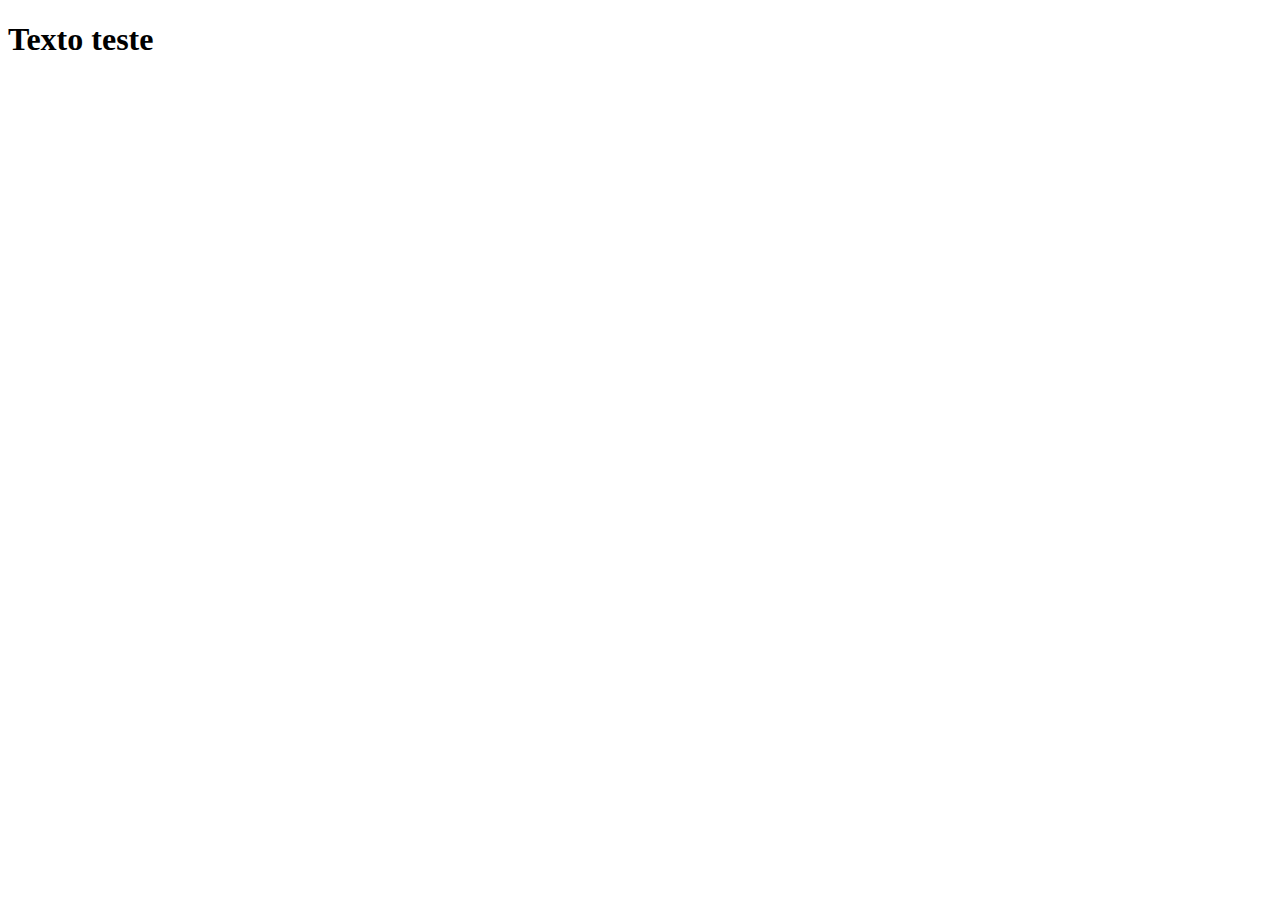
==== Modulo2/Index.html @ 285c7ea0 "Modulo_2" ====
<!DOCTYPE html>
<html>
<head>
    <meta charset="UTF-8"/>
    <title>Aulas JavaScript</title>
    <link rel="stylesheet" href="style.css">
</head>
<body>
    <h1 id="titulo">Texto teste</h1>

    <script src="script.js"></script>
</body>
</html>
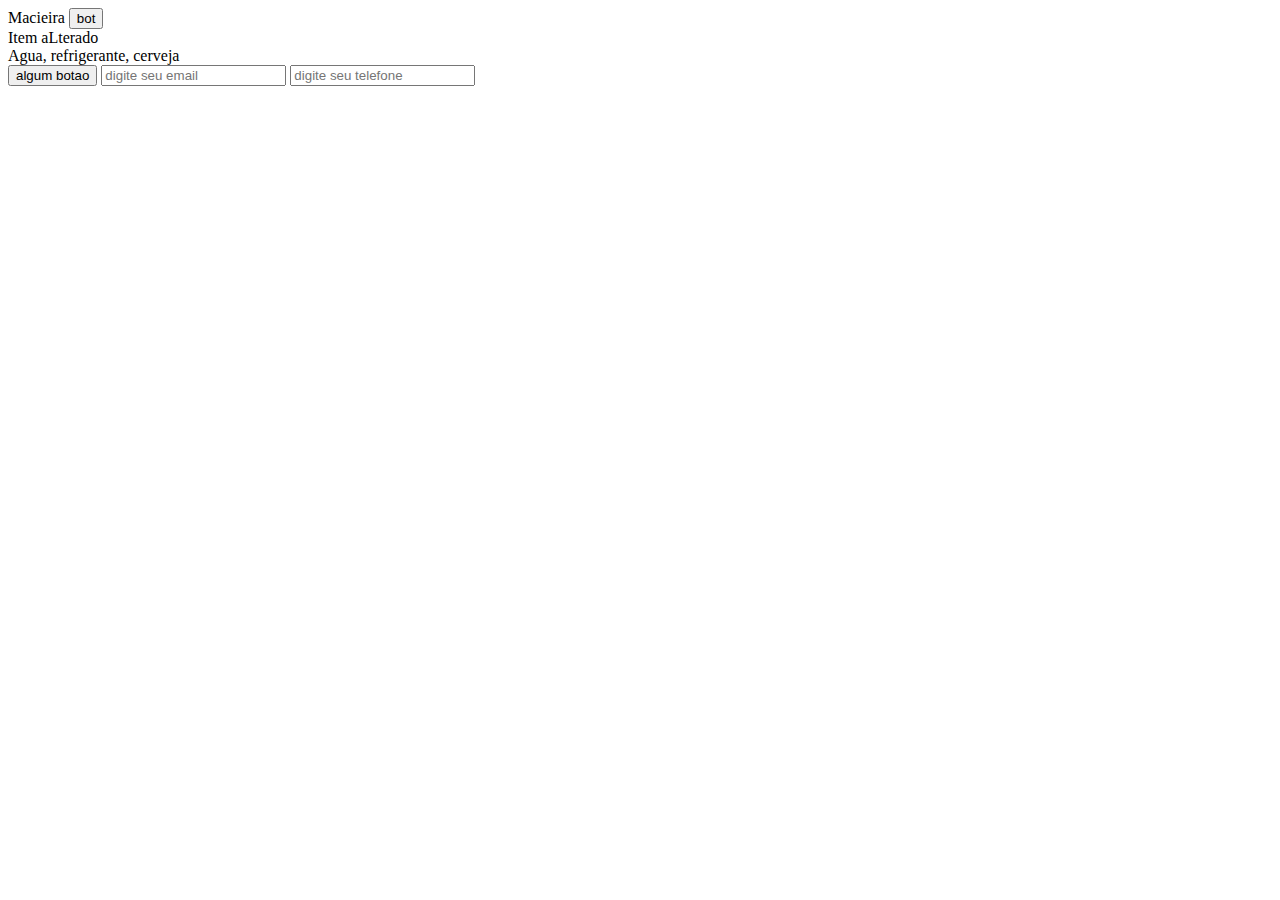
==== commit 3c18d04a: "Selecionar_elementos" ====
--- a/Modulo2/Index.html
+++ b/Modulo2/Index.html
@@ -6,8 +6,20 @@
     <link rel="stylesheet" href="style.css">
 </head>
 <body>
-    <h1 id="titulo">Texto teste</h1>
+    <div id="exemplo">Guilherme</div>
 
-    <script src="script.js"></script>
+    <div class="lista">
+        Arroz, feijão, macarrão
+    </div>
+
+    <div class="lista">
+        Agua, refrigerante, cerveja
+    </div>
+
+    <button>algum botao</button>
+    <input type="text" name="email" placeholder="digite seu email">
+    <input type="text" name="telefone" placeholder="digite seu telefone">
+
+    <script type="text/javascript" src="script.js"></script>
 </body>
 </html>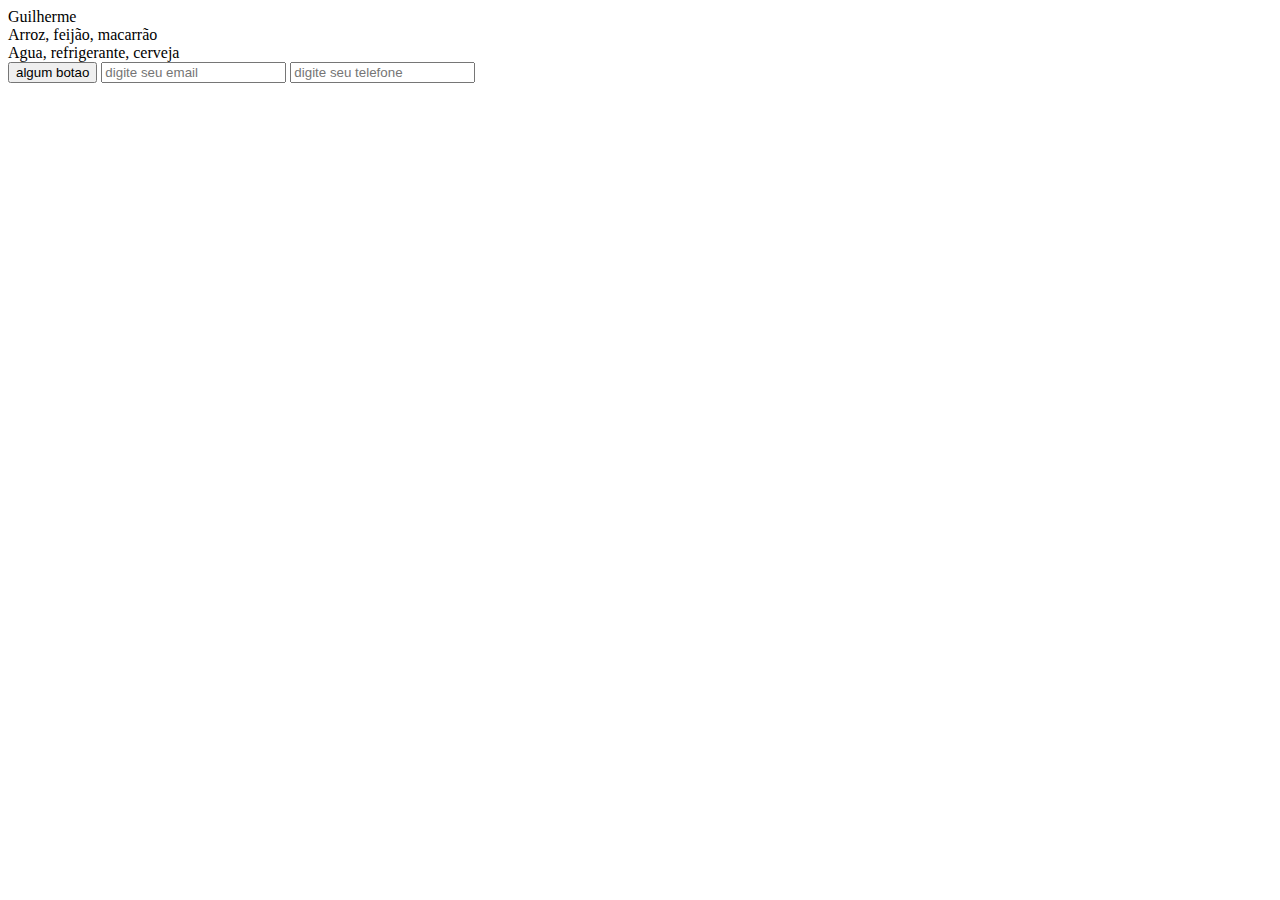
==== commit 542b231f: "querySelector" ====
--- a/Modulo2/Index.html
+++ b/Modulo2/Index.html
@@ -20,6 +20,6 @@
     <input type="text" name="email" placeholder="digite seu email">
     <input type="text" name="telefone" placeholder="digite seu telefone">
 
-    <script type="text/javascript" src="script.js"></script>
+    <script type="text/javascript" src="querySelector.js"></script>
 </body>
 </html>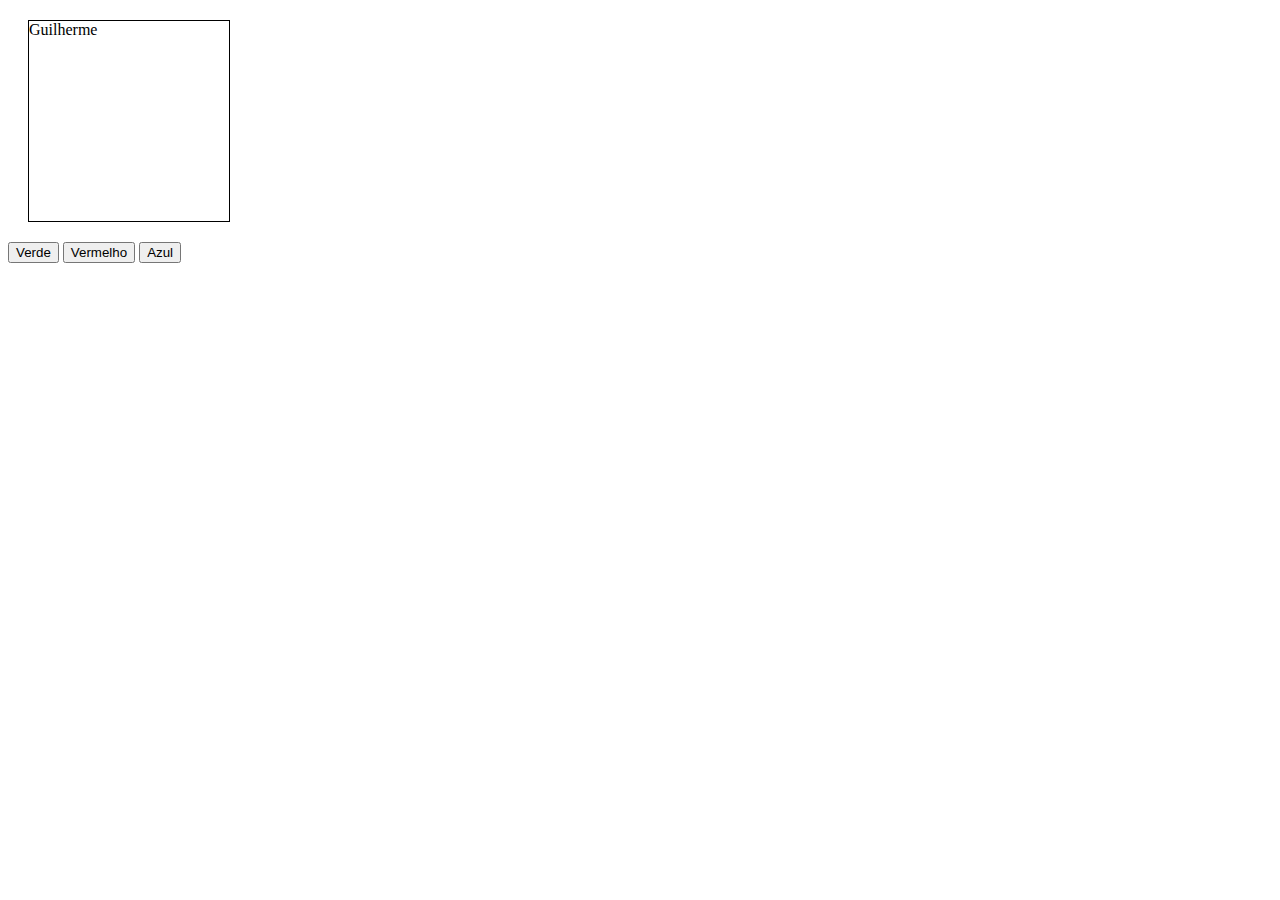
==== commit 366fb69c: "Manipulando_Class_1" ====
--- a/Modulo2/Index.html
+++ b/Modulo2/Index.html
@@ -7,8 +7,10 @@
 </head>
 <body>
     <div id="exemplo">Guilherme</div>
-
-    <div class="lista">
+    <button onclick="verde()">Verde</button>
+    <button onclick="vermelho()">Vermelho</button>
+    <button onclick="azul()">Azul</button>
+    <!-- <div class="lista">
         Arroz, feijão, macarrão
     </div>
 
@@ -18,8 +20,8 @@
 
     <button>algum botao</button>
     <input type="text" name="email" placeholder="digite seu email">
-    <input type="text" name="telefone" placeholder="digite seu telefone">
+    <input type="text" name="telefone" placeholder="digite seu telefone"> -->
 
-    <script type="text/javascript" src="querySelector.js"></script>
+    <script type="text/javascript" src="Manip_Class.js"></script>
 </body>
 </html>--- a/Modulo2/style.css
+++ b/Modulo2/style.css
@@ -0,0 +1,22 @@
+#exemplo{
+    width: 200px;
+    height: 200px;
+    margin: 20px;
+    border: 1px solid #000;
+}
+
+.verde{
+    background-color: #00ff00;
+    font-size: 40px;
+}
+
+.vermelho{
+    background-color: #ff0000;
+    color: #000;
+}
+
+.azul{
+    background-color: #0000FF;
+    font-size: 30px;
+    color: #fff;
+}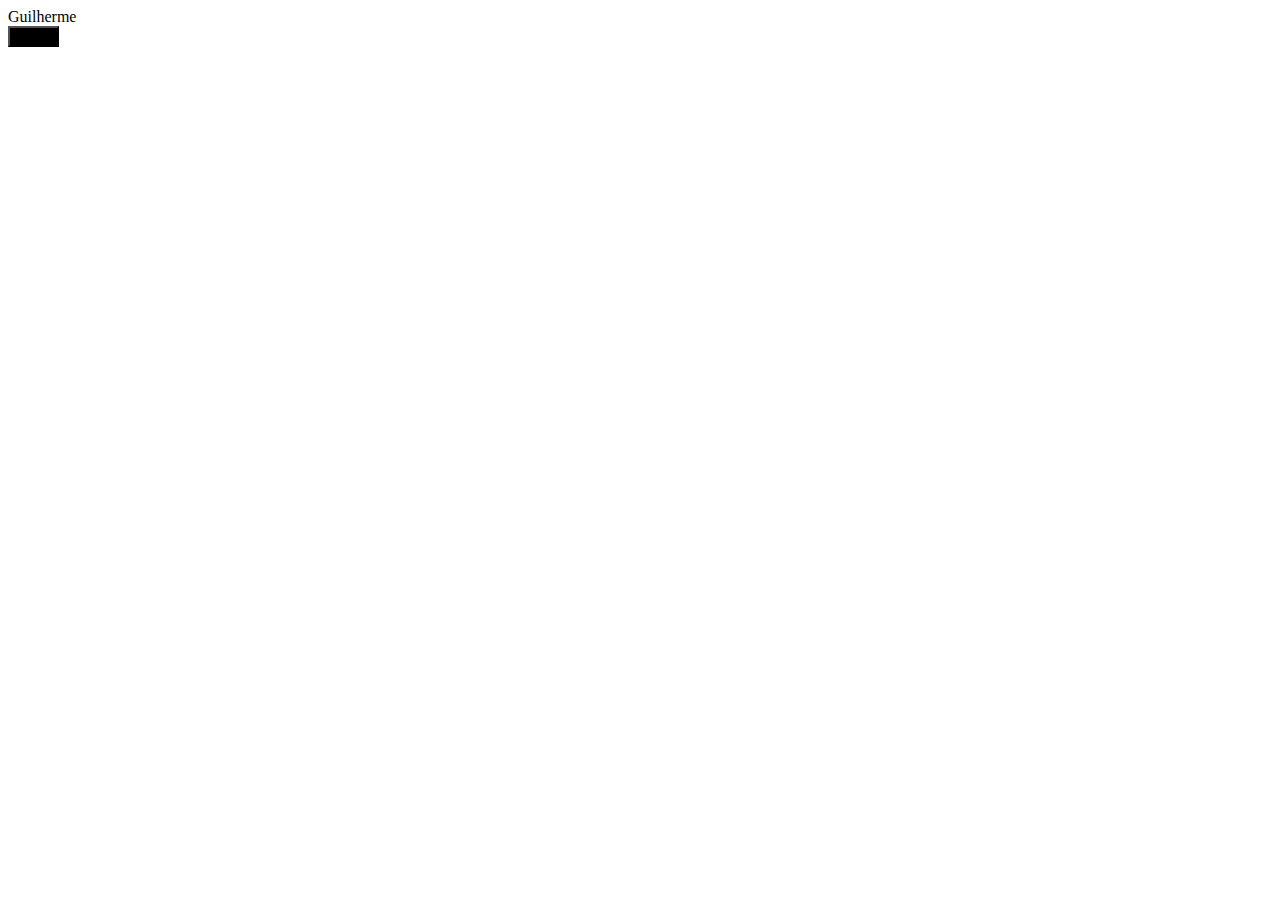
==== commit 5c26cc2b: "Manipulando_Class_2" ====
--- a/Modulo2/Index.html
+++ b/Modulo2/Index.html
@@ -7,9 +7,12 @@
 </head>
 <body>
     <div id="exemplo">Guilherme</div>
-    <button onclick="verde()">Verde</button>
+
+    <button onclick="trocar()" class="preto">Botão</button>
+
+    <!-- <button onclick="verde()">Verde</button>
     <button onclick="vermelho()">Vermelho</button>
-    <button onclick="azul()">Azul</button>
+    <button onclick="azul()">Azul</button> -->
     <!-- <div class="lista">
         Arroz, feijão, macarrão
     </div>
--- a/Modulo2/style.css
+++ b/Modulo2/style.css
@@ -1,4 +1,13 @@
-#exemplo{
+.preto{
+    background-color: black;
+}
+
+.verde{
+    background-color: #00ff00;
+}
+
+
+/* #exemplo{
     width: 200px;
     height: 200px;
     margin: 20px;
@@ -19,4 +28,4 @@
     background-color: #0000FF;
     font-size: 30px;
     color: #fff;
-}+} */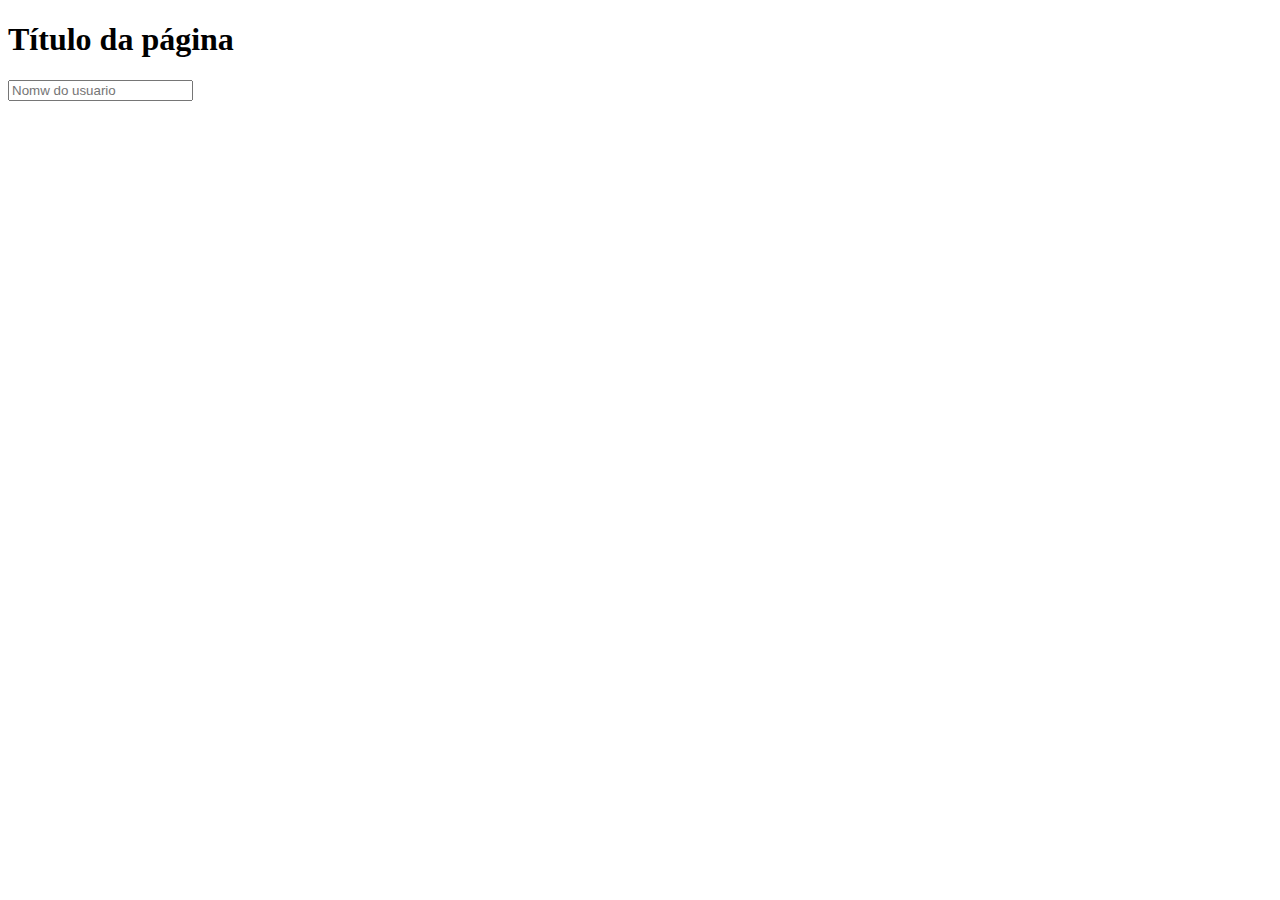
==== commit e00a7366: "Comentarios_funcoes1" ====
--- a/Modulo2/Index.html
+++ b/Modulo2/Index.html
@@ -6,11 +6,15 @@
     <link rel="stylesheet" href="style.css">
 </head>
 <body>
-    <div id="exemplo">Guilherme</div>
+
+    <h1 id="titulo">Título da página</h1>
+    <input id = "campo" type="text" name="usuario" placeholder="Nomw do usuario">
+
+    <!--<div id="exemplo">Guilherme</div>
 
     <button onclick="trocar()" class="preto">Botão</button>
 
-    <!-- <button onclick="verde()">Verde</button>
+     <button onclick="verde()">Verde</button>
     <button onclick="vermelho()">Vermelho</button>
     <button onclick="azul()">Azul</button> -->
     <!-- <div class="lista">
@@ -25,6 +29,6 @@
     <input type="text" name="email" placeholder="digite seu email">
     <input type="text" name="telefone" placeholder="digite seu telefone"> -->
 
-    <script type="text/javascript" src="Manip_Class.js"></script>
+    <script type="text/javascript" src="funcoes.js"></script>
 </body>
 </html>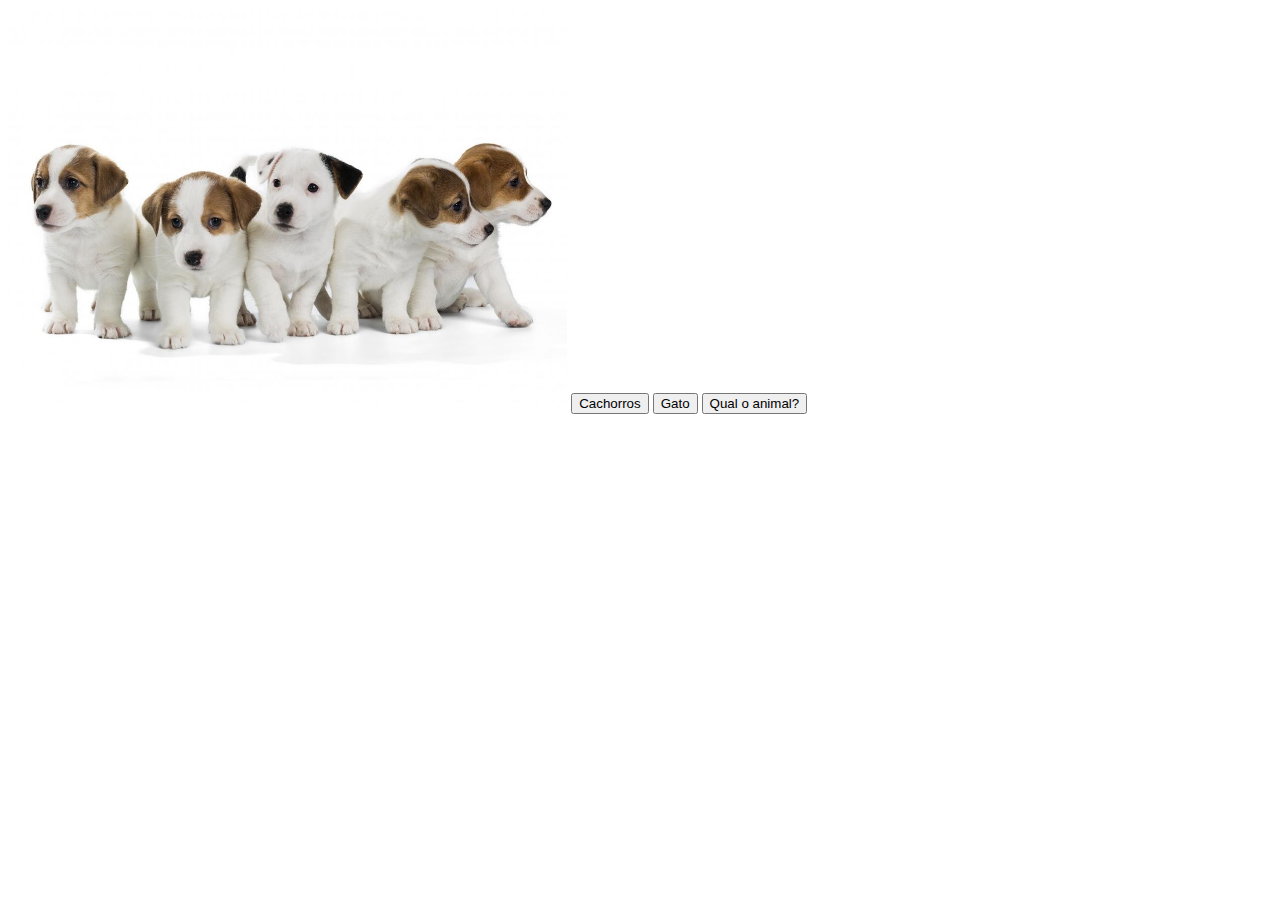
==== commit f4fec0d7: "Manipulando_Atributos" ====
--- a/Modulo2/Index.html
+++ b/Modulo2/Index.html
@@ -7,10 +7,17 @@
 </head>
 <body>
 
-    <h1 id="titulo">Título da página</h1>
+    <img src="images/cachorros.jpg" data-animal="cachorros" class="imagem" alt="cachorros">
+
+    <button onclick ="trocarImagem('cachorros.jpg', 'cachorros')">Cachorros</button>
+    <button onclick ="trocarImagem('Gato.jpg', 'Gato')">Gato</button>
+
+    <button onclick="pegarAnimal()">Qual o animal?</button>
+
+    <!--<h1 id="titulo">Título da página</h1>
     <input id = "campo" type="text" name="usuario" placeholder="Nomw do usuario">
 
-    <!--<div id="exemplo">Guilherme</div>
+    <div id="exemplo">Guilherme</div>
 
     <button onclick="trocar()" class="preto">Botão</button>
 
@@ -29,6 +36,6 @@
     <input type="text" name="email" placeholder="digite seu email">
     <input type="text" name="telefone" placeholder="digite seu telefone"> -->
 
-    <script type="text/javascript" src="funcoes.js"></script>
+    <script type="text/javascript" src="manipAtributos.js"></script>
 </body>
 </html>--- a/Modulo2/style.css
+++ b/Modulo2/style.css
@@ -1,4 +1,9 @@
-.preto{
+.imagem{
+    height: 400px;
+}
+
+
+/*.preto{
     background-color: black;
 }
 
@@ -7,7 +12,7 @@
 }
 
 
-/* #exemplo{
+ #exemplo{
     width: 200px;
     height: 200px;
     margin: 20px;
